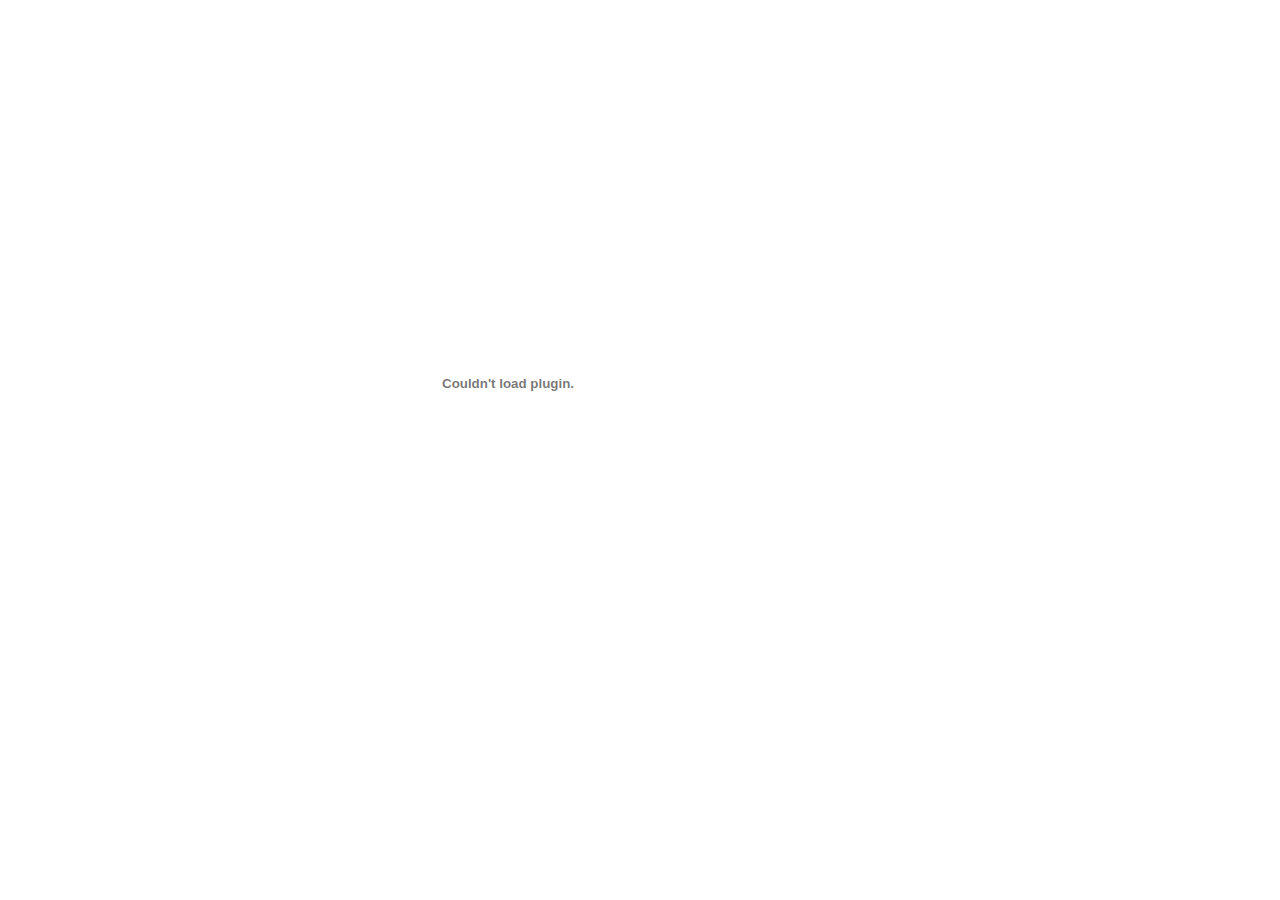
==== mycameramyeye.com/index.htm @ 24bc74cd "second" ====
<HTML>
<TITLE>
My camera my eye
</TITLE>
</HTML>

<OBJECT CLASSID="clsid:D27CDB6E-AE6D-11cf-96B8-444553540000"

WIDTH="1000"

HEIGHT="750"

CODEBASE="http://active.macromedia.com/flash5/cabs/swflash.cab#version=5,0,0,0">

<PARAM NAME="MOVIE" VALUE="intro.swf">

<PARAM NAME="PLAY" VALUE="true">

<PARAM NAME="LOOP" VALUE="true">

<PARAM NAME="QUALITY" VALUE="high">

<PARAM NAME="SCALE" value="noborder">

<EMBED SRC="intro.swf"

WIDTH="1000"

HEIGHT="750"

PLAY="true" 

LOOP="true"

QUALITY="high" 

scale="noborder"

PLUGINSPAGE="http://www.macromedia.com/shockwave/download/index.cgi?P1_Prod_Version=ShockwaveFlash"> 

</EMBED>

</OBJECT>
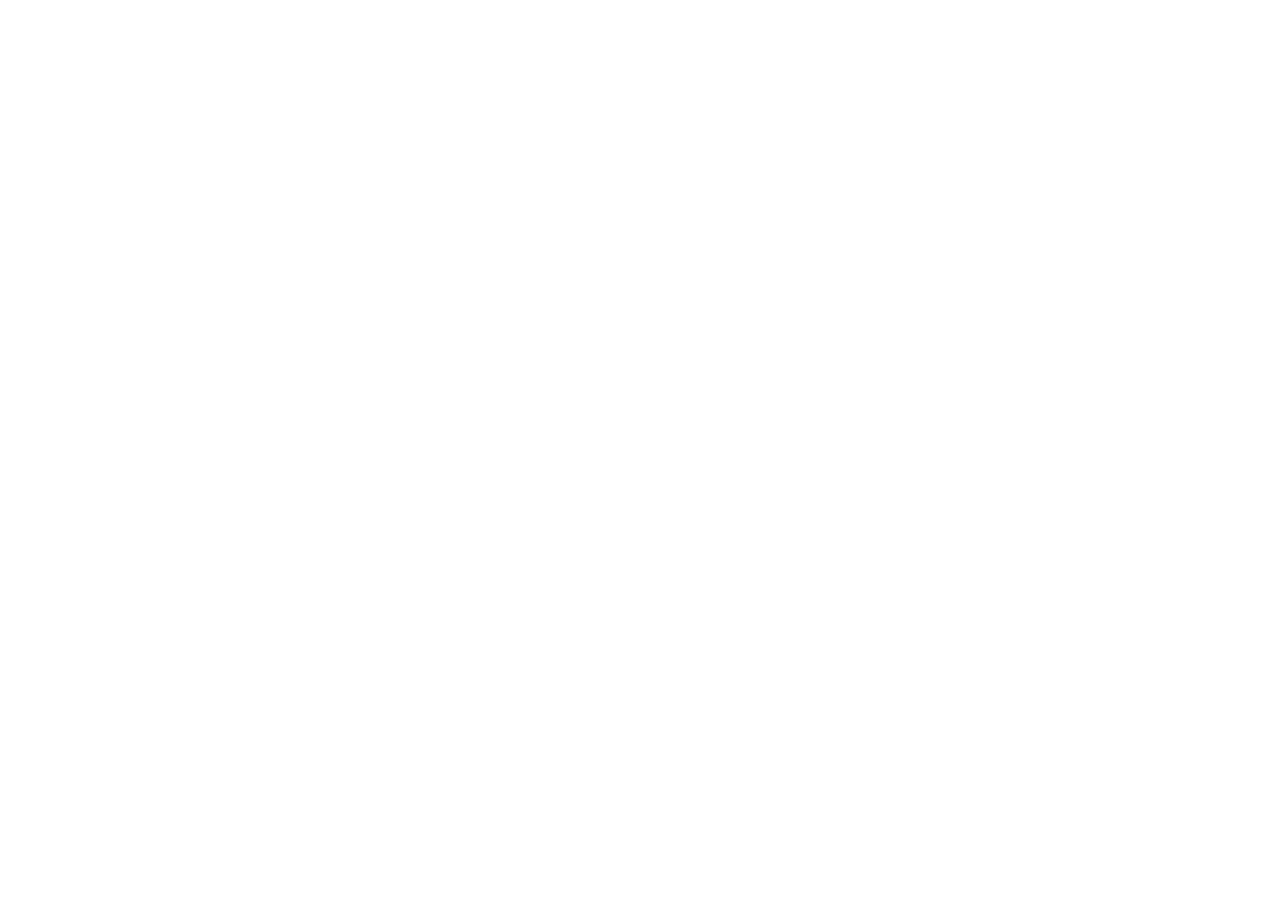
==== commit 4e635893: "test" ====
--- a/mycameramyeye.com/index.htm
+++ b/mycameramyeye.com/index.htm
@@ -22,22 +22,4 @@
 
 <PARAM NAME="SCALE" value="noborder">
 
-<EMBED SRC="intro.swf"
-
-WIDTH="1000"
-
-HEIGHT="750"
-
-PLAY="true" 
-
-LOOP="true"
-
-QUALITY="high" 
-
-scale="noborder"
-
-PLUGINSPAGE="http://www.macromedia.com/shockwave/download/index.cgi?P1_Prod_Version=ShockwaveFlash"> 
-
-</EMBED>
-
 </OBJECT>
